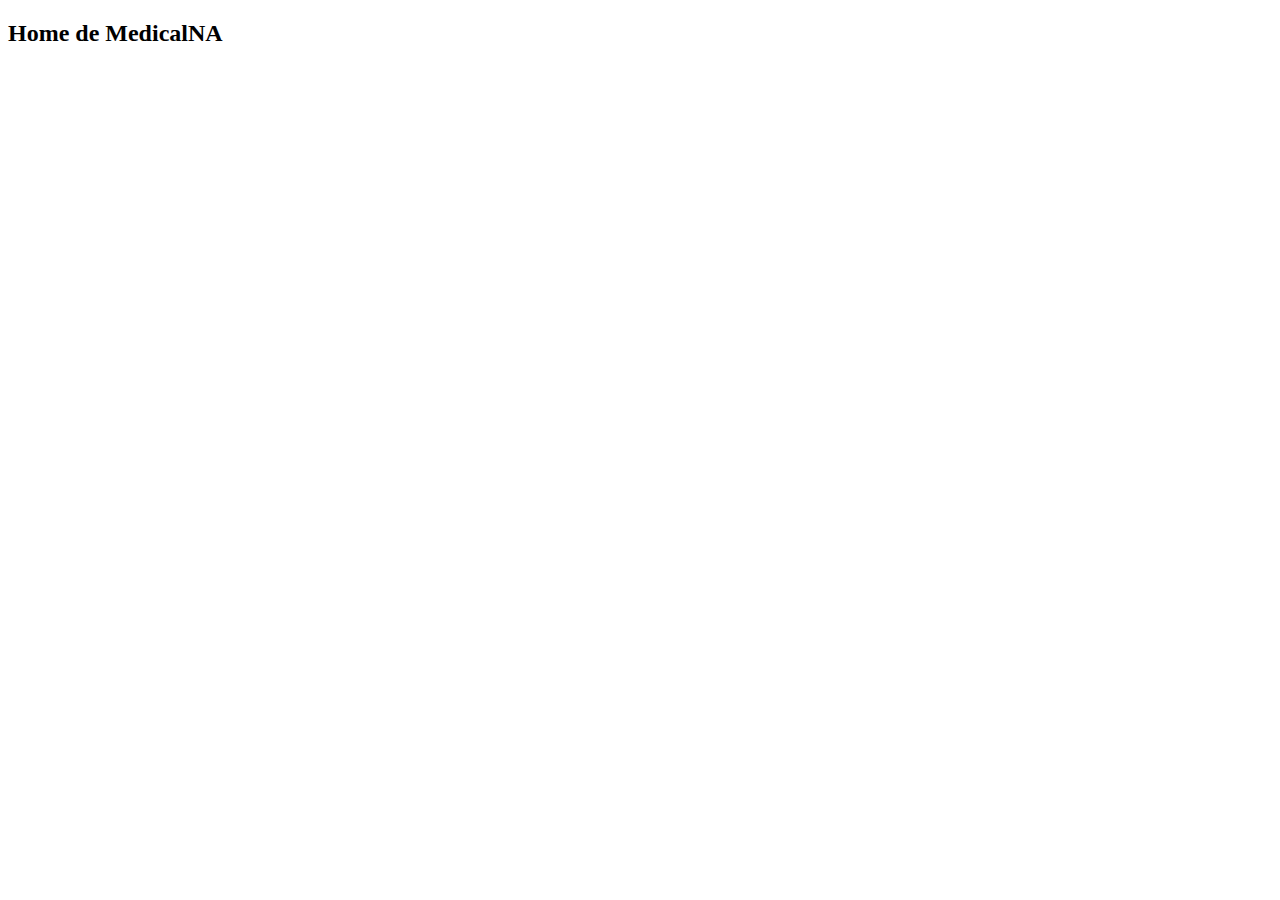
==== Plantillas/home.html @ 6851fd09 "Nuevo inicio" ====
<!DOCTYPE html>
<html lang="en">
<head>
    <meta charset="UTF-8">
    <meta name="viewport" content="width=device-width, initial-scale=1.0">
    <title>MedicalNA/Inicio</title>
</head>
<body>
    <h2>Home de MedicalNA</h2>
</body>
</html>
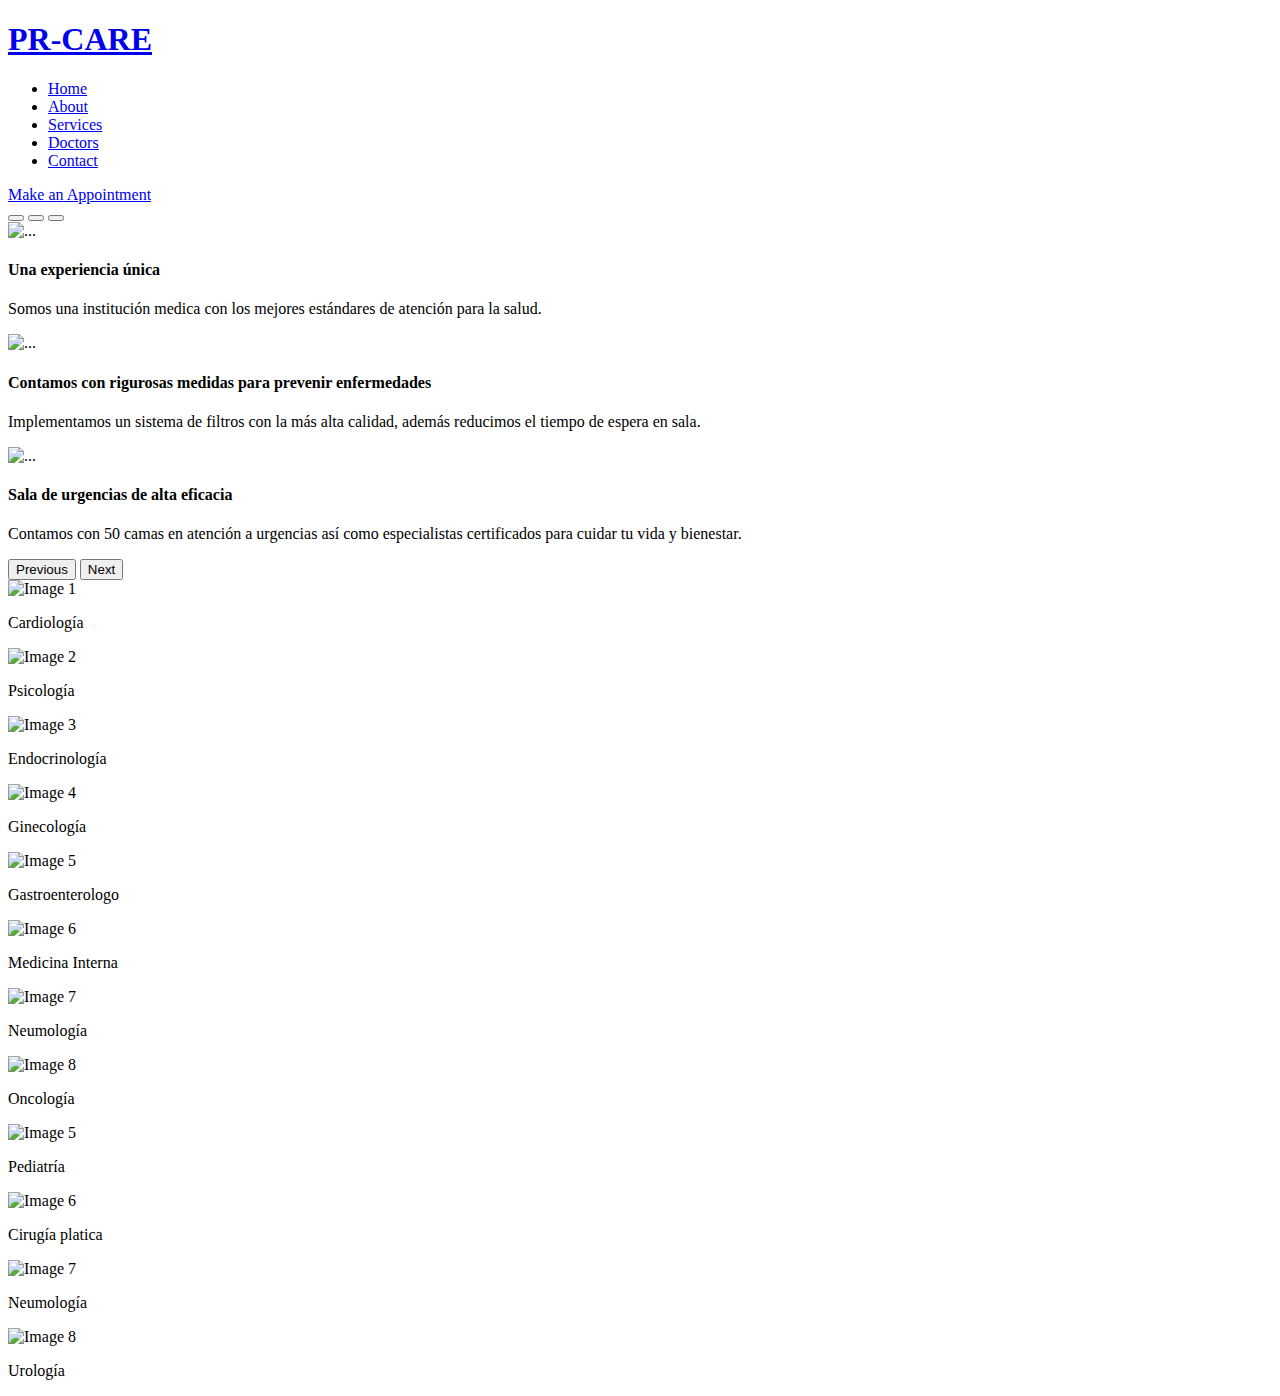
==== commit 453dbb97: "Front-End actualizado" ====
--- a/Plantillas/home.html
+++ b/Plantillas/home.html
@@ -3,9 +3,158 @@
 <head>
     <meta charset="UTF-8">
     <meta name="viewport" content="width=device-width, initial-scale=1.0">
-    <title>MedicalNA/Inicio</title>
+    <title>MedicalNA</title>
+    <link
+    href="https://cdn.jsdelivr.net/npm/bootstrap@5.3.2/dist/css/bootstrap.min.css"
+    rel="stylesheet"
+    integrity="sha384-T3c6CoIi6uLrA9TneNEoa7RxnatzjcDSCmG1MXxSR1GAsXEV/Dwwykc2MPK8M2HN"
+    crossorigin="anonymous"/>
+
+    <link rel="preconnect" href="https://fonts.googleapis.com">
+    <link rel="preconnect" href="https://fonts.gstatic.com" crossorigin>
+    <link href="https://fonts.googleapis.com/css2?family=Patua+One&display=swap" rel="stylesheet">
+    <link href="https://fonts.googleapis.com/css2?family=Tinos&display=swap" rel="stylesheet">
+    
+
+    <link rel="stylesheet" href="styles.css">
+
+    
 </head>
 <body>
-    <h2>Home de MedicalNA</h2>
+   
+    
+  <!-- ======= Header ======= -->
+  <header id="header" class="fixed-top">
+    <div class="container d-flex align-items-center">
+
+      <h1 class="logo me-auto"><a href="index.html">PR-CARE</a></h1>
+    
+      <nav id="navbar" class="navbar order-last order-lg-0">
+        <ul>
+          <li><a class="nav-link scrollto active" href="#home">Home</a></li>
+          <li><a class="nav-link scrollto" href="#about">About</a></li>
+          <li><a class="nav-link scrollto" href="#services">Services</a></li>
+          <li><a class="nav-link scrollto" href="#doctors">Doctors</a></li>       
+          <li><a class="nav-link scrollto" href="#contact">Contact</a></li>
+        </ul>
+        <i class="bi bi-list mobile-nav-toggle"></i>
+      </nav><!-- .navbar -->
+
+      <a href="#appointment" class="appointment-btn scrollto"><span class="d-none d-md-inline">Make an</span> Appointment</a>
+
+    </div>
+  </header><!-- End Header -->
+
+      <div id="carouselExampleIndicators" class="carousel slide custom-carousel" >
+        <div class="carousel-indicators">
+          <button type="button" data-bs-target="#carouselExampleIndicators" data-bs-slide-to="0" class="active" aria-current="true" aria-label="Slide 1"></button>
+          <button type="button" data-bs-target="#carouselExampleIndicators" data-bs-slide-to="1" aria-label="Slide 2"></button>
+          <button type="button" data-bs-target="#carouselExampleIndicators" data-bs-slide-to="2" aria-label="Slide 3"></button>
+        </div>
+        <div class="carousel-inner">
+          <div class="carousel-item active">
+            <img src="h1.jpg" class="d-block w-100 img-fluid" alt="...">
+            <div class="carousel-caption d-none d-md-block">
+              <h4>Una experiencia única</h4>
+              <p>Somos una institución medica con los mejores estándares de atención para la salud.</p>
+            </div> 
+          </div>
+          <div class="carousel-item">
+            <img src="h2.jpg" class="d-block w-100 img-fluid" alt="...">
+            <div class="carousel-caption d-none d-md-block">
+              <h4>Contamos con rigurosas medidas para prevenir enfermedades</h4>
+              <p>Implementamos un sistema de filtros con la más alta calidad, además reducimos el tiempo de espera en sala.</p>
+            </div>
+          </div>
+          <div class="carousel-item">
+            <img src="h3.jpg" class="d-block w-100 img-fluid" alt="...">
+            <div class="carousel-caption d-none d-md-block">
+              <h4>Sala de urgencias de alta eficacia</h4>
+              <p>Contamos con 50 camas en atención a urgencias así como especialistas certificados para cuidar tu vida y bienestar.</p>
+            </div>
+          </div>
+        </div>
+        <button class="carousel-control-prev" type="button" data-bs-target="#carouselExampleIndicators" data-bs-slide="prev">
+          <span class="carousel-control-prev-icon" aria-hidden="true"></span>
+          <span class="visually-hidden">Previous</span>
+        </button>
+        <button class="carousel-control-next" type="button" data-bs-target="#carouselExampleIndicators" data-bs-slide="next">
+          <span class="carousel-control-next-icon" aria-hidden="true"></span>
+          <span class="visually-hidden">Next</span>
+        </button>
+      </div>
+
+      <div class="container mt-5">
+        <div id="myCarousel" class="carousel slide" data-bs-ride="carousel" data-bs-interval="4000"> <!-- Intervalo en milisegundos (4 segundos en este caso) -->
+          <div class="carousel-inner">
+            <!-- Primer grupo de 4 imágenes -->
+            <div class="carousel-item active">
+              <div class="d-flex">
+                <div class="w-25">
+                  <img src="cardiologia.png" class="d-block w-100" alt="Image 1">
+                  <p class="text-center">Cardiología</p>
+                </div>
+                <div class="w-25">
+                  <img src="cerebro.png" class="d-block w-100" alt="Image 2">
+                  <p class="text-center">Psicología</p>
+                </div>
+                <div class="w-25">
+                  <img src="endo.png" class="d-block w-100" alt="Image 3">
+                  <p class="text-center">Endocrinología</p>
+                </div>
+                <div class="w-25">
+                  <img src="examen-pelvico.png" class="d-block w-100" alt="Image 4">
+                  <p class="text-center">Ginecología</p>
+                </div>
+              </div>
+            </div>
+            <!-- Segundo grupo de 4 imágenes -->
+            <div class="carousel-item">
+              <div class="d-flex">
+                <div class="w-25">
+                  <img src="gastro.png" class="d-block w-100" alt="Image 5">
+                  <p class="text-center">Gastroenterologo</p>
+                </div>
+                <div class="w-25">
+                  <img src="interna.png" class="d-block w-100" alt="Image 6">
+                  <p class="text-center">Medicina Interna</p>
+                </div>
+                <div class="w-25">
+                  <img src="neumologia.png" class="d-block w-100" alt="Image 7">
+                  <p class="text-center">Neumología</p>
+                </div>
+                <div class="w-25">
+                  <img src="oncologia.png" class="d-block w-100" alt="Image 8">
+                  <p class="text-center">Oncología</p>
+                </div>
+              </div>
+            </div>
+            <!-- Agrega más grupos según sea necesario -->
+            <div class="carousel-item">
+              <div class="d-flex">
+                <div class="w-25">
+                  <img src="pediatria.png" class="d-block w-100" alt="Image 5">
+                  <p class="text-center">Pediatría</p>
+                </div>
+                <div class="w-25">
+                  <img src="plastica.png" class="d-block w-100" alt="Image 6">
+                  <p class="text-center">Cirugía platica</p>
+                </div>
+                <div class="w-25">
+                  <img src="neumologia.png" class="d-block w-100" alt="Image 7">
+                  <p class="text-center">Neumología</p>
+                </div>
+                <div class="w-25">
+                  <img src="urologia.png" class="d-block w-100" alt="Image 8">
+                  <p class="text-center">Urología</p>
+                </div>
+              </div>
+            </div>
+          </div>
+        </div>
+      </div>
+      
+      <script src="https://cdn.jsdelivr.net/npm/bootstrap@5.3.2/dist/js/bootstrap.bundle.min.js" integrity="sha384-C6RzsynM9kWDrMNeT87bh95OGNyZPhcTNXj1NW7RuBCsyN/o0jlpcV8Qyq46cDfL" crossorigin="anonymous"></script> 
+      <script src="script.js"></script>
 </body>
 </html>